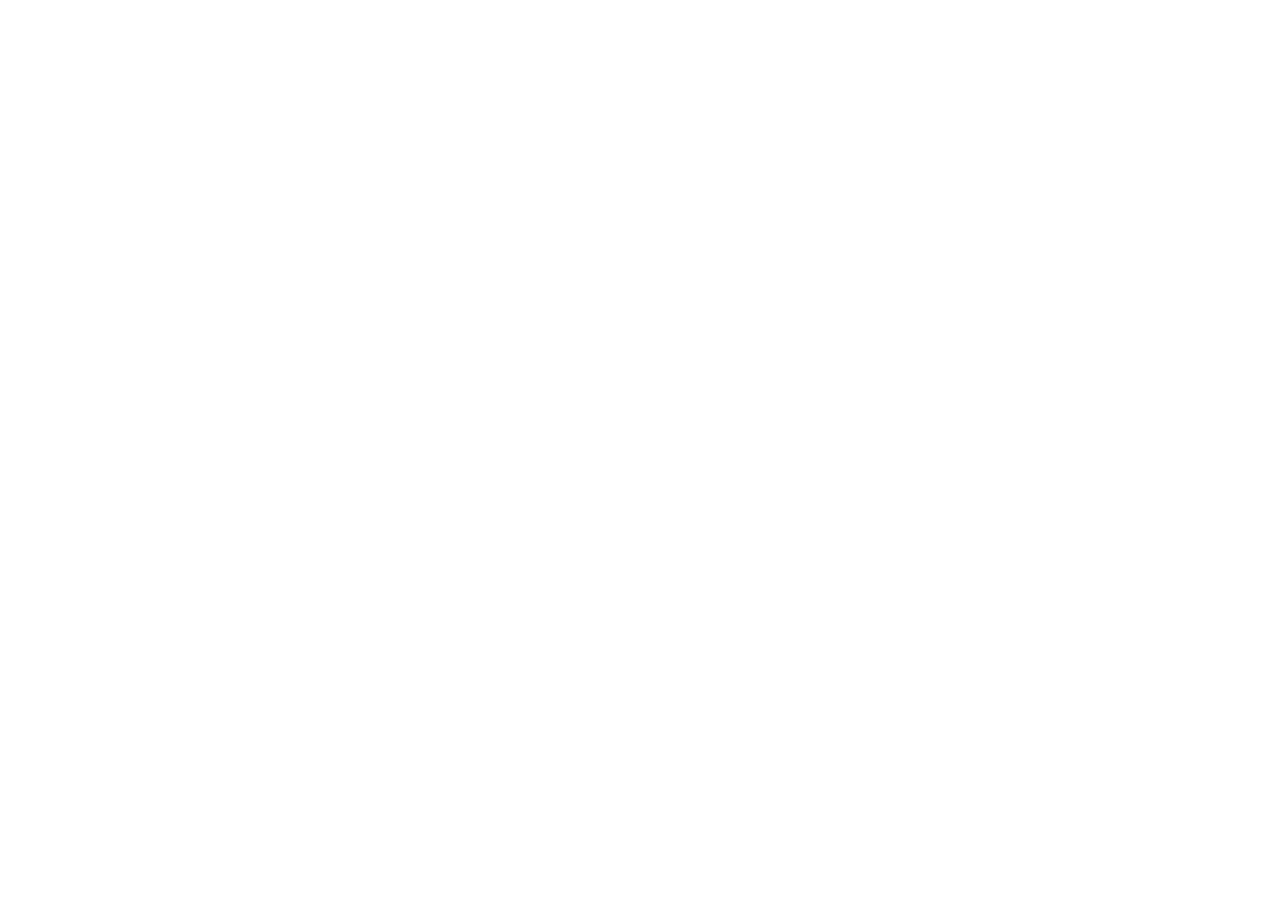
==== index.html @ 86c331b8 "estrutura html e meta tags base" ====
<!DOCTYPE html>
<html lang="pt-br">
    
<head>

    <!--meta tags base-->

    <meta charset="UTF-8">
    <meta name="viewport" content="width=device-width, initial-scale=1.0">
    <meta name="description" content="isso é apenas estudo">
    <meta name="author" content="Icaro Gonçalves Santos">
    <meta name="keywords" content="treino, estudos">

    <title>Estudos</title>

</head>
<body>
    
</body>
</html>
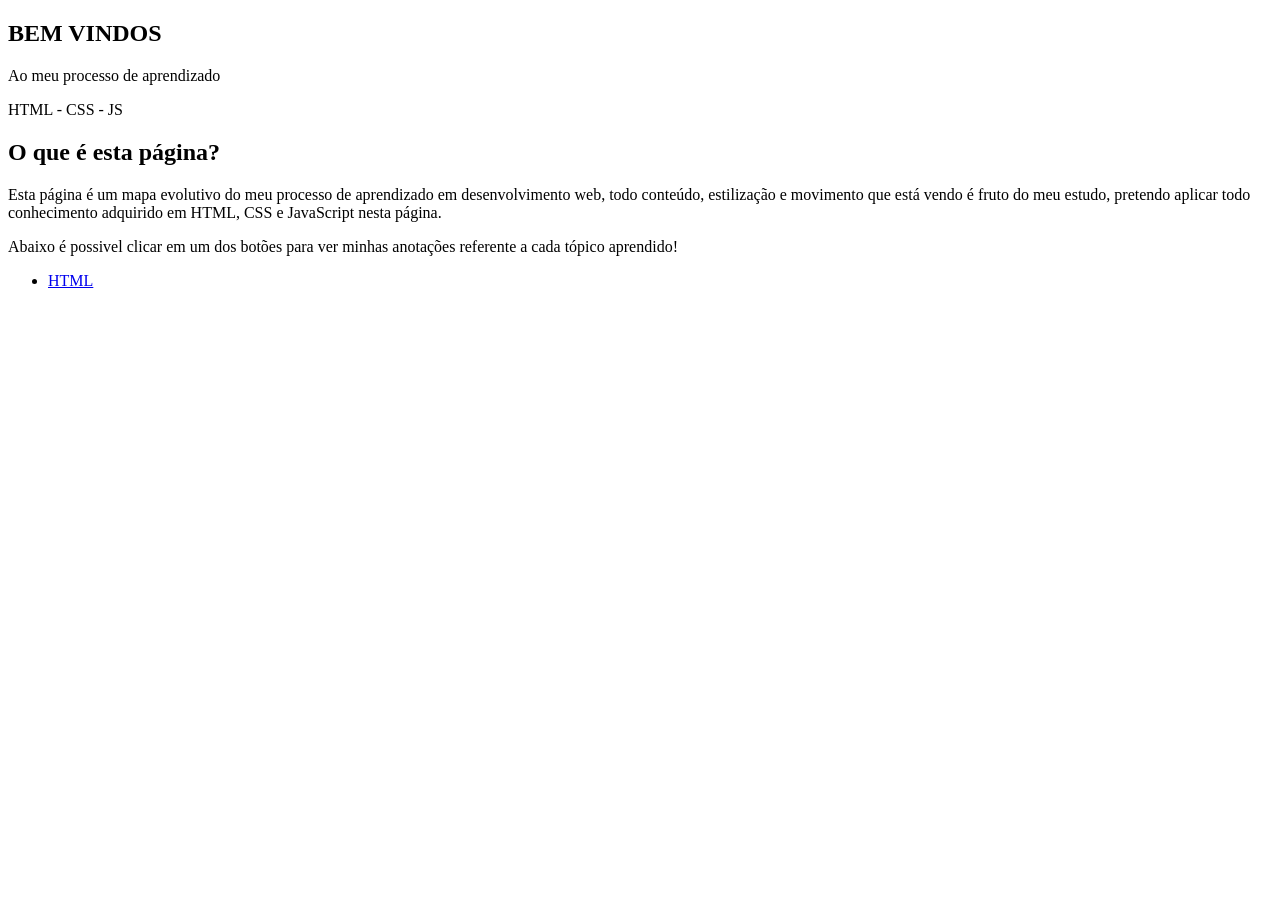
==== commit f3ca1dd2: "montando body, link relativo e semântica" ====
--- a/index.html
+++ b/index.html
@@ -13,8 +13,58 @@
 
     <title>Estudos</title>
 
+    <!--meta tags de open graph-->
+
+    <meta property="og:image" content="">
+    <meta property="og:title" content="Estudando Programação">
+    <meta property="og:description" content="Aprendendo a ser desenvolvedor">
+    <meta property="og:type" content="website">
+    <meta property="og:url" content="https://devicaros.github.io/treino-de-html-css-js/">
+
+    <!--meta tags para twitter-->
+
+    <meta name="twitter:card" content="summary_large_image">
+    <meta name="twitter:title" content="Estudando Programação">
+    <meta name="twitter:description" content="Quero ser dev">
+    <meta name="twitter:image" content="">
+    <meta name="twitter:site" content="">
+    <meta name="twitter:author" content="">
+
 </head>
 <body>
+
+    <header>
+
+        <section id="topo">
+
+            <h1 class="titulo">BEM VINDOS</h1>
+            <p class="subtitulo">Ao meu processo de aprendizado</p>
+            <p class=subtitulo2>HTML - CSS - JS</p>
+
+        </section>
+
+    </header>
+    <main>
+        
+        <section class="conteudo1">
+
+            <h2 class="pergunta">O que é esta página?</h2>
+            <p class="subtexto">
+                Esta página é um mapa evolutivo do meu processo de aprendizado em desenvolvimento web,
+                todo conteúdo, estilização e movimento que está vendo é fruto do meu estudo, pretendo
+                aplicar todo conhecimento adquirido em HTML, CSS e JavaScript nesta página.</p>
+            <p class=subtexto>Abaixo é possivel clicar em um dos botões para ver minhas anotações 
+                referente a cada tópico aprendido!</p>
+
+        </section>
+
+         <nav>
+            <ul>
+                <li><a href="page.html">HTML</a></li>
+            </ul>
+        </nav>
+
+    </main>
     
 </body>
 </html>
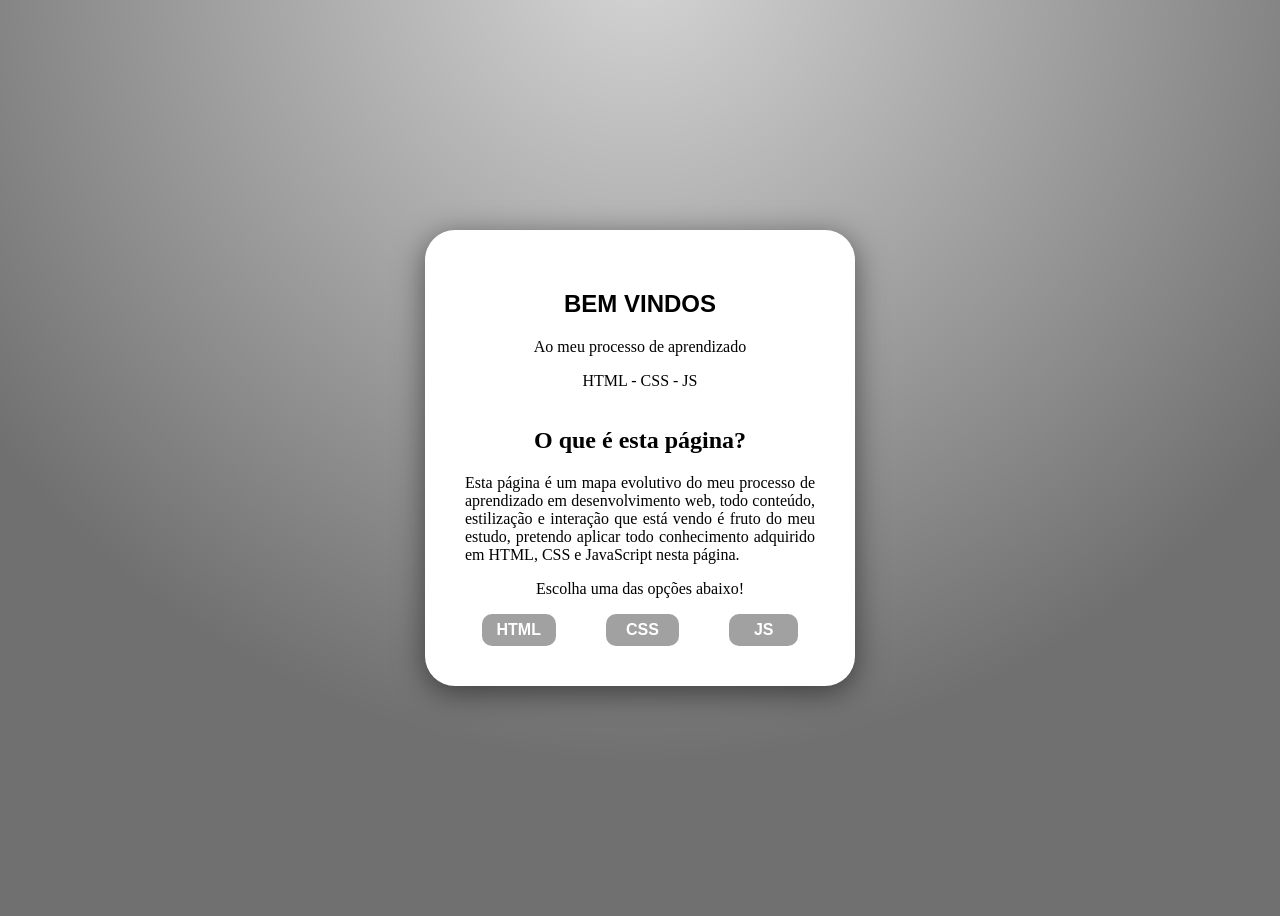
==== commit 8df6f841: "primeiro contato com css" ====
--- a/index.html
+++ b/index.html
@@ -1,70 +1,81 @@
 <!DOCTYPE html>
 <html lang="pt-br">
-    
-<head>
 
-    <!--meta tags base-->
+    <head>
 
-    <meta charset="UTF-8">
-    <meta name="viewport" content="width=device-width, initial-scale=1.0">
-    <meta name="description" content="isso é apenas estudo">
-    <meta name="author" content="Icaro Gonçalves Santos">
-    <meta name="keywords" content="treino, estudos">
+        <!--meta tags base-->
 
-    <title>Estudos</title>
+        <meta charset="UTF-8">
+        <meta name="viewport" content="width=device-width, initial-scale=1.0">
+        <meta name="description" content="isso é apenas estudo">
+        <meta name="author" content="Icaro Gonçalves Santos">
+        <meta name="keywords" content="treino, estudos">
 
-    <!--meta tags de open graph-->
+        <title>Estudos</title>
 
-    <meta property="og:image" content="">
-    <meta property="og:title" content="Estudando Programação">
-    <meta property="og:description" content="Aprendendo a ser desenvolvedor">
-    <meta property="og:type" content="website">
-    <meta property="og:url" content="https://devicaros.github.io/treino-de-html-css-js/">
+        <!--meta tags de open graph-->
 
-    <!--meta tags para twitter-->
+        <meta property="og:image" content="https://devicaros.github.io/treino-de-html-css-js/img/og.jpg">
+        <meta property="og:title" content="Estudando Programação">
+        <meta property="og:description" content="Aprendendo a ser desenvolvedor">
+        <meta property="og:type" content="website">
+        <meta property="og:url" content="https://devicaros.github.io/treino-de-html-css-js/">
 
-    <meta name="twitter:card" content="summary_large_image">
-    <meta name="twitter:title" content="Estudando Programação">
-    <meta name="twitter:description" content="Quero ser dev">
-    <meta name="twitter:image" content="">
-    <meta name="twitter:site" content="">
-    <meta name="twitter:author" content="">
+        <!--meta tags para twitter-->
 
-</head>
-<body>
+        <meta name="twitter:card" content="summary_large_image">
+        <meta name="twitter:title" content="Estudando Programação">
+        <meta name="twitter:description" content="Quero ser dev">
+        <meta name="twitter:image" content="https://devicaros.github.io/treino-de-html-css-js/img/og.jpg">
+        <meta name="twitter:site" content="">
+        <meta name="twitter:author" content="">
 
-    <header>
+        <!--link para chamar css-->
 
-        <section id="topo">
+        <link rel="stylesheet" href="css/style.css">
 
-            <h1 class="titulo">BEM VINDOS</h1>
-            <p class="subtitulo">Ao meu processo de aprendizado</p>
-            <p class=subtitulo2>HTML - CSS - JS</p>
+    </head>
 
-        </section>
+    <body>
 
-    </header>
-    <main>
-        
-        <section class="conteudo1">
+              <div class="card">
 
-            <h2 class="pergunta">O que é esta página?</h2>
-            <p class="subtexto">
-                Esta página é um mapa evolutivo do meu processo de aprendizado em desenvolvimento web,
-                todo conteúdo, estilização e movimento que está vendo é fruto do meu estudo, pretendo
-                aplicar todo conhecimento adquirido em HTML, CSS e JavaScript nesta página.</p>
-            <p class=subtexto>Abaixo é possivel clicar em um dos botões para ver minhas anotações 
-                referente a cada tópico aprendido!</p>
+        <header>
 
-        </section>
+            <section id="topo">
 
-         <nav>
-            <ul>
-                <li><a href="page.html">HTML</a></li>
-            </ul>
-        </nav>
+                <h1 class="titulo">BEM VINDOS</h1>
+                <p class="subtitulo">Ao meu processo de aprendizado</p>
+                <p class="subtitulo2">HTML - CSS - JS</p>
 
-    </main>
-    
-</body>
+            </section>
+
+        </header>
+        <main>
+
+            <section class="conteudo">
+
+                <h2 class="pergunta">O que é esta página?</h2>
+                <p class="subtexto">
+                    Esta página é um mapa evolutivo do meu processo de aprendizado em desenvolvimento web,
+                    todo conteúdo, estilização e interação que está vendo é fruto do meu estudo, pretendo
+                    aplicar todo conhecimento adquirido em HTML, CSS e JavaScript nesta página.</p>
+                <p class=subtexto2>Escolha uma das opções abaixo!</p>
+
+            </section>
+
+            <nav>
+                <ul class="button">
+                    <li><a class="htmlbutton" href="page.html">HTML</a></li>
+                    <li><a class="cssbutton" href="pagecss.html">CSS</a></li>
+                    <li><a class="jsbutton" href="pagejs.html">JS</a></li>
+                </ul>
+            </nav>
+
+        </main>
+
+        </div>
+
+    </body>
+
 </html>
--- a/css/style.css
+++ b/css/style.css
@@ -0,0 +1,99 @@
+body {
+    height: 100vh;
+    display: flex;
+    justify-content: center;
+    align-items: center;
+    background: #676767ef;
+    position: relative;
+    background-image: 
+        radial-gradient(circle at 50% -5%,
+        rgba(255, 255, 255, 0.71),
+        transparent 70%);
+}
+
+.titulo{
+    font-family: 'Franklin Gothic Medium', 'Arial Narrow', Arial, sans-serif;
+    font-weight: bold;
+    background-color: white;
+}
+
+.card{
+    background: white;
+    padding: 40px;
+    width: 350px;
+    border-radius: 30px;
+    box-shadow: 0 6px 30px
+    rgba(0,0,0,0.5);
+    text-align: center;
+    display: flex;
+    flex-direction: column;
+    gap: 2px;
+}
+
+.subtexto{
+    text-align: justify;
+}
+
+.button{
+    display: flex;
+    justify-content: center;
+    gap: 50px;
+    list-style: none;
+    padding: 0;
+    margin: 0;
+    cursor: pointer;
+}
+
+.htmlbutton{
+    display: inline-block;
+    background: rgb(161, 161, 161);
+    color: white;
+    padding: 7px 15px;
+    border-radius: 10px;
+    text-decoration: none;
+    font-weight: bold;
+    transition: transform 0.3s ease, box-shadow 0.3s;
+    font-family: 'Franklin Gothic Medium', 'Arial Narrow', Arial, sans-serif;
+}
+
+.htmlbutton:hover{
+    background: rgb(236, 127, 10);
+    transform: translateY(-5px) scale(1.2);
+    box-shadow: 0 6px 8px rgba(67, 67, 67, 0.5);
+}
+
+.cssbutton{
+    display: inline-block;
+    background: rgb(161, 161, 161);
+    color: white;
+    padding: 7px 20px;
+    border-radius: 10px;
+    text-decoration: none;
+    font-weight: bold;
+    transition: transform 0.3s ease, box-shadow 0.3s ease;
+    font-family: 'Franklin Gothic Medium', 'Arial Narrow', Arial, sans-serif;
+}
+
+.cssbutton:hover{
+    background: rgb(67, 152, 237);
+    transform: translateY(-5px) scale(1.2);
+    box-shadow: 0 6px 8px rgba(67, 67, 67, 0.5);
+}
+
+.jsbutton{
+    display: inline-block;
+    background: rgb(161, 161, 161);
+    color: white;
+    padding: 7px 25px;
+    border-radius: 10px;
+    text-decoration: none;
+    font-weight: bold;
+    transition: transform 0.3s ease, box-shadow 0.3s ease;
+    font-family: 'Franklin Gothic Medium', 'Arial Narrow', Arial, sans-serif;
+}
+
+.jsbutton:hover{
+    background: rgb(244, 244, 26);
+    transform: translateY(-5px) scale(1.2);
+    box-shadow: 0 6px 8px rgba(67, 67, 67, 0.5);
+}
